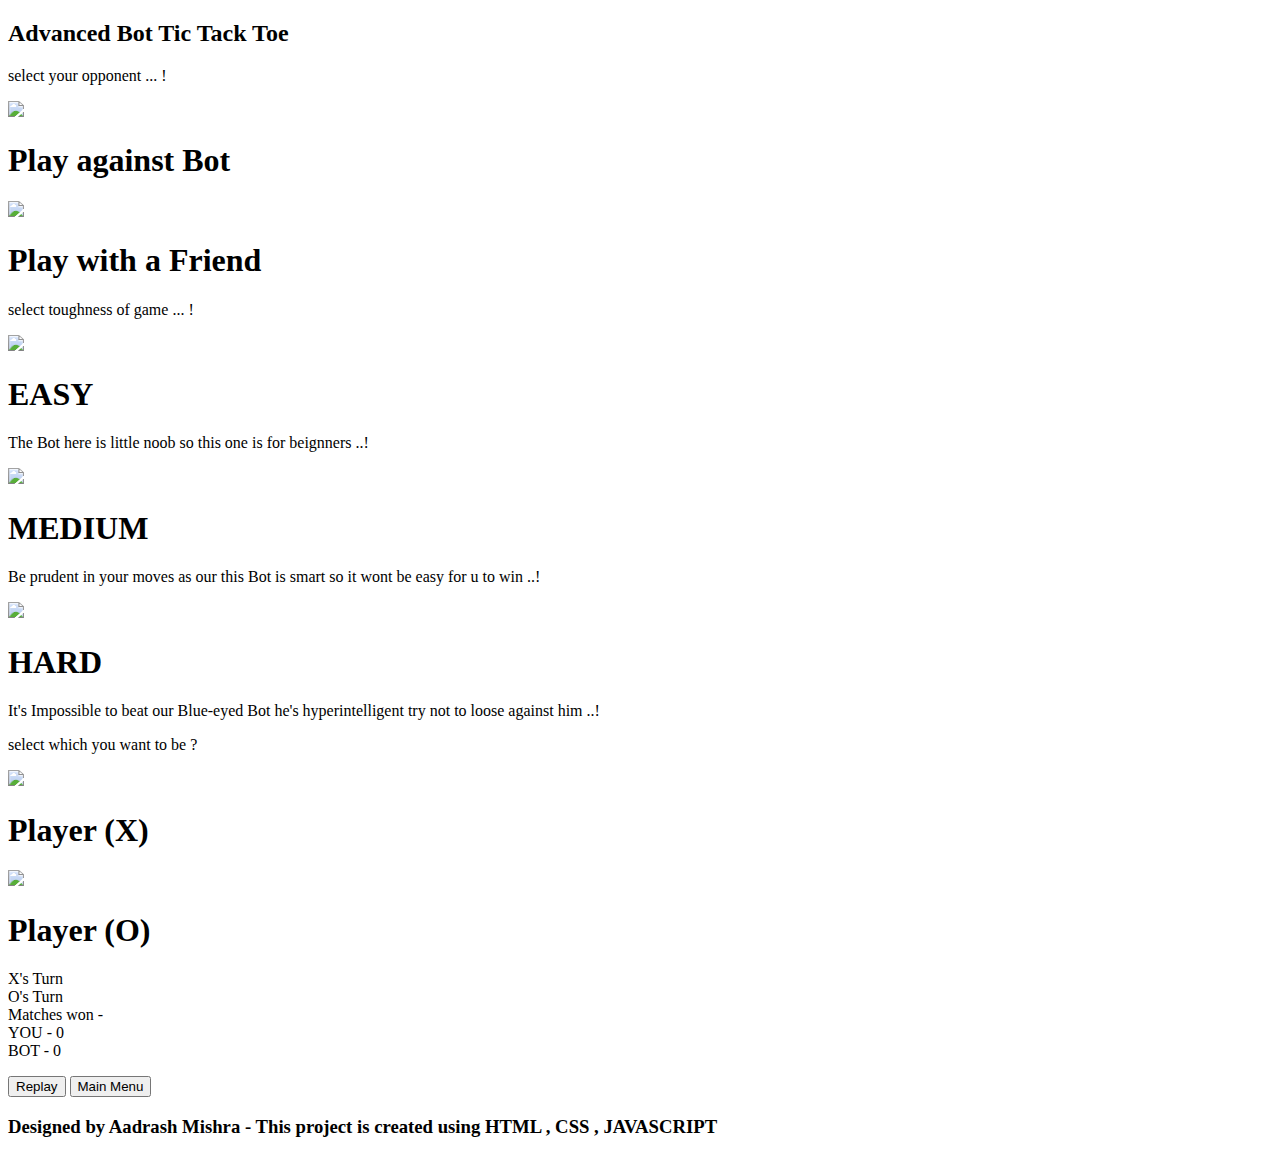
==== index.html @ b5c98666 "Update and rename main.html to index.html" ====
<!DOCTYPE html>
<html>
<head>
	<meta charset="utf-8">
	<meta http-equiv="X-UA-Compatible" content="IE=edge">
	<title></title>
	<link rel="stylesheet" href="main.css">
</head>
<body>
      
      <header> <h2>Advanced Bot Tic Tack Toe</h2> </header>

      <!-- ------------------------------- front box section -------------------------------------->
                                                                                                            
                                                                        
      <div  id="cover0">
          <div id="front_box">
                <p id="sel_player_text">select your opponent ... ! </p>
            <div class="option">
                  <div id="botplay" onclick="bot_play()">
                        <img src="images/9f8b1428028b681cd270bd7f27e8cd42.jpg">
                        <div class="card"><h1 id="curvetext">
                              <h1 class="he">Play against Bot</h1>
                        </h1></div>
                  </div>

                  <div id="friendsplay" onclick="friends_play()">
                        <img src="images/c96a06743e57910a828e8a640c780cdb.jpg">
                        <div class="card"><h1 id="curvetext">
                              <h1 class="he">Play with a Friend</h1>
                        </h1></div>

                  </div>

            </div>
                
          </div>
     </div>


     <!-- ------------------------------- esy medium hard box (EMH box) section -------------------------------------->
                                                                                                            
                                                                        
      <div class="hidden" id="coverEMH">
          <div id="front_box">
                <p id="sel_player_text">select toughness of game ... ! </p>
            <div class="option_toughness">

                  <div id="esybtn" onclick="easybtn()">
                        <img src="images/7153552263eff047663d0ba2a867b872.jpg">
                        <div class="card">
                              <h1 class="he">EASY</h1>
                              <p class="hess">The Bot here is little noob so this one is for beignners ..!</p>
                        </div>
                  </div>

                  <div id="mediumbtn" onclick="mediumbtn()">
                        <img src="images/7dbf070b98f375e7f98e05e4806cf379.jpg">
                        <div class="card">
                              <h1 class="he">MEDIUM</h1>
                              <p class="hess">Be prudent in your moves as our this Bot is smart so it wont be easy for u to win ..!</p>
                        </div>
                  </div>

                  <div id="hardbtn" onclick="hardbtn()">
                        <img src="images/hard.jpg">
                        <div class="card">
                              <h1 class="he">HARD</h1>
                              <p class="hess">It's Impossible to beat our Blue-eyed Bot he's hyperintelligent try not to loose against him ..! </p>
                        </div>
                  </div>


            </div>
                
          </div>
     </div>



      <!-- ------------------------------- centre box section ------------------------------------ -->
	<div class="hidden" id="cover1">
 	    <div id="front_box">
 	    	    <p id="sel_player_text">select which you want to be ? </p>
            <div class="option">


            	<div id="playerx" onclick="X_button()">
                     <img src="images/5df5610c670cc24c66a207a80ce6bd6f.jpg">
                        <div class="card"><h1 id="curvetext">
                              <h1 class="he">Player (X)</h1>
                        </h1></div>     
                  </div>


 	    	      <div id="playero" onclick="O_button()">
                   <img src="images/25b236acda08f45e4810ffafa9f053fb.jpg">
                        <div class="card"><h1 id="curvetext">
                              <h1 class="he">Player (O)</h1>
                        </h1></div>
                  </div>

            </div>
 	    	    
     </div>
</div>
     <!-- -------------------playboard section ------------------------->
<div class="hidden" id="cover2" >
      <div id="showturn">
      	   <div id="turnshift_X"> X's Turn</div>
      	    <div id="turnshift_O">O's Turn</div>
      </div>
      <div class="winshow" id="win_result">
            <div>
                  Matches won -
            </div>
            
                   
            <div>
                  YOU - 0
            </div>


            <div>
                  BOT - 0
            </div>
      </div>
      <div id="playboard">
      	    <div class="box hoveronbox"></div>
      	    <div class="box hoveronbox"></div>
      	    <div class="box hoveronbox"></div>
      	    <div class="box hoveronbox"></div>
      	    <div class="box hoveronbox"></div>
      	    <div class="box hoveronbox"></div>
      	    <div class="box hoveronbox"></div>
      	    <div class="box hoveronbox"></div>
      	    <div class="box hoveronbox"></div>
      </div>
</div>

 <!-- -------------------resultbox section ------------------------->
<div id="cover3" class="hidden">
      <div id="result_box">
            
 	    	   <div id="player_X_won_text"> <p id="result_text"> </p> </div>

                <button id="replay"> Replay </button>
 	    	    <button id="mainmenu"> Main Menu </button>
 	    	    

     </div>
</div>
      <!-- ----------------- -->


      <footer><h3>Designed by <span id="adimis">Aadrash Mishra </span>- This project is created using HTML , CSS , JAVASCRIPT </h3></footer>

  

<script src="main.js" ></script>
  
</body>
</html>
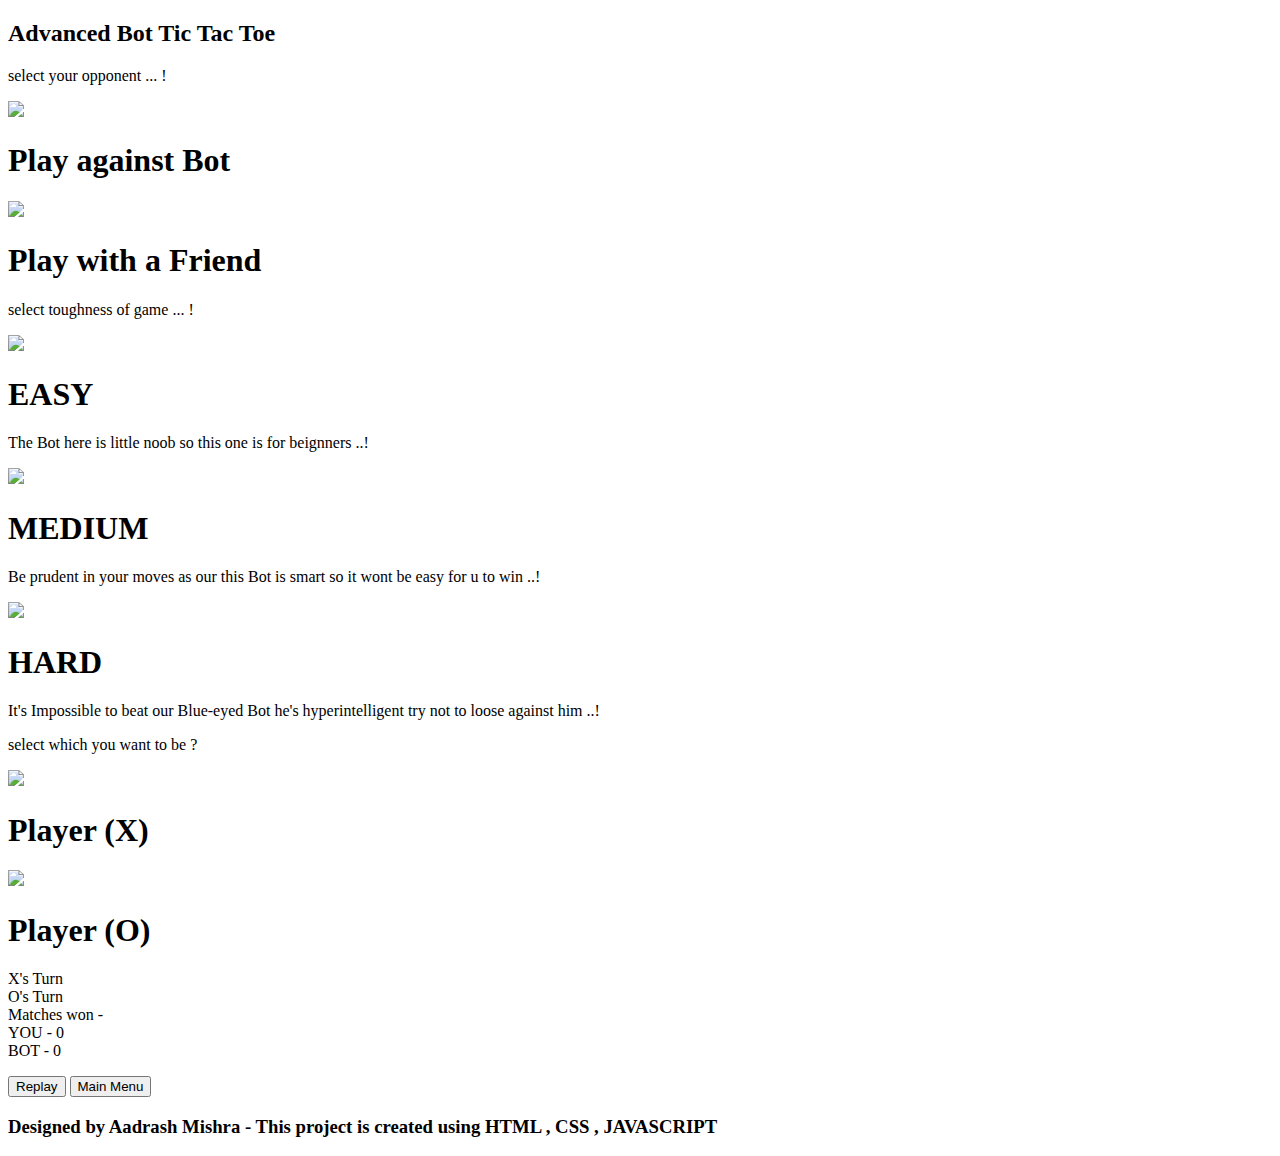
==== commit d19806c5: "Update index.html" ====
--- a/index.html
+++ b/index.html
@@ -8,7 +8,7 @@
 </head>
 <body>
       
-      <header> <h2>Advanced Bot Tic Tack Toe</h2> </header>
+      <header> <h2>Advanced Bot Tic Tac Toe</h2> </header>
 
       <!-- ------------------------------- front box section -------------------------------------->
                                                                                                             
